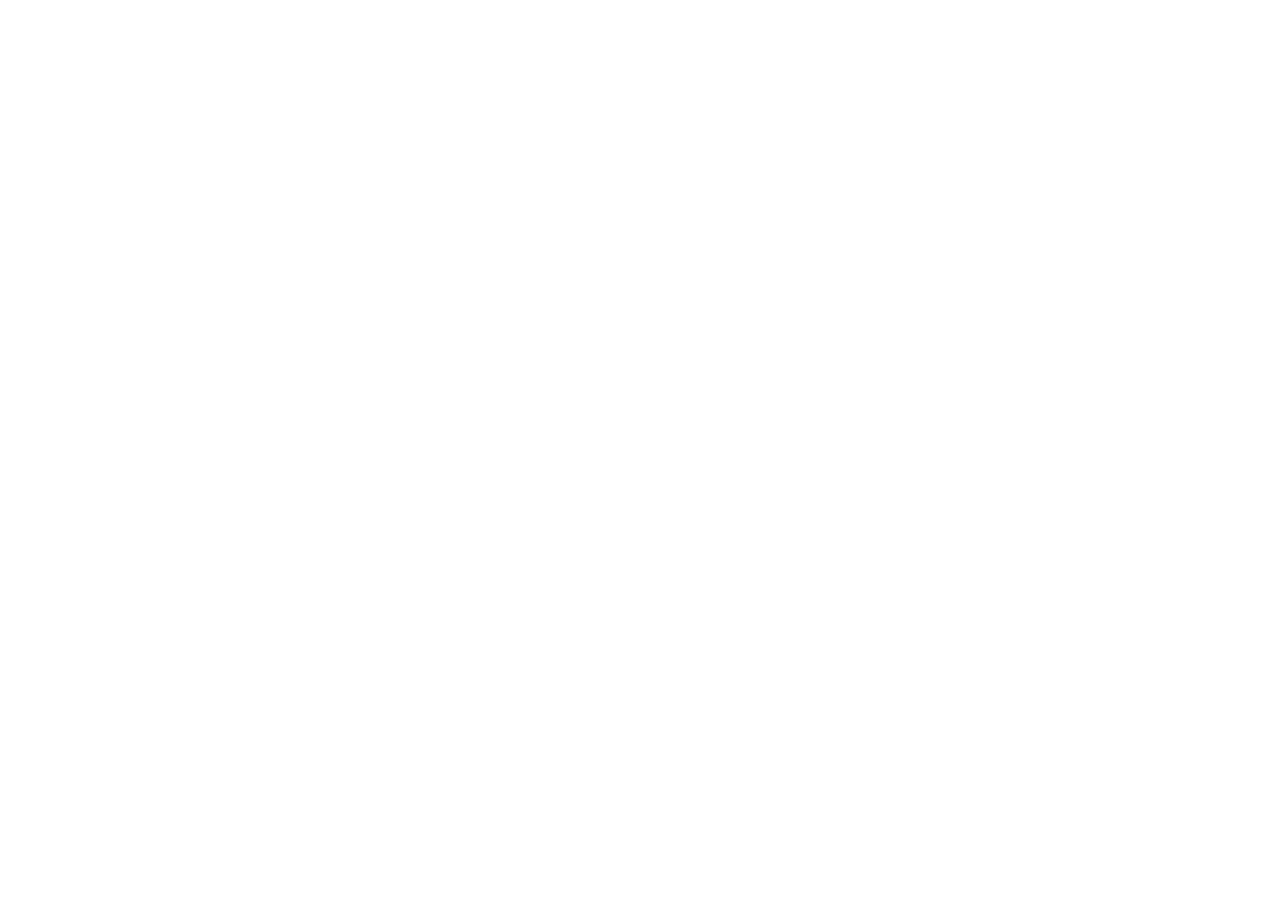
==== index.html @ 867a84c3 "Add files via upload" ====
<!DOCTYPE html>
<html lang="en">
  <head>
    <meta charset="UTF-8">
    <title>Fork Me! FCC: Test Suite Template</title>
    <link rel="stylesheet" href="css/style.css">
  </head>

  <body>
    <script src="https://cdn.freecodecamp.org/testable-projects-fcc/v1/bundle.js"></script>

    <!--

    Hello Camper!

    For now, the test suite only works in Chrome!
    Please read the README below in the JS Editor before beginning.
    Feel free to delete this message once you have read it.
    Good luck and Happy Coding!

    - The freeCodeCamp Team

    -->
    <script  src="js/index.js"></script>
  </body>
</html>
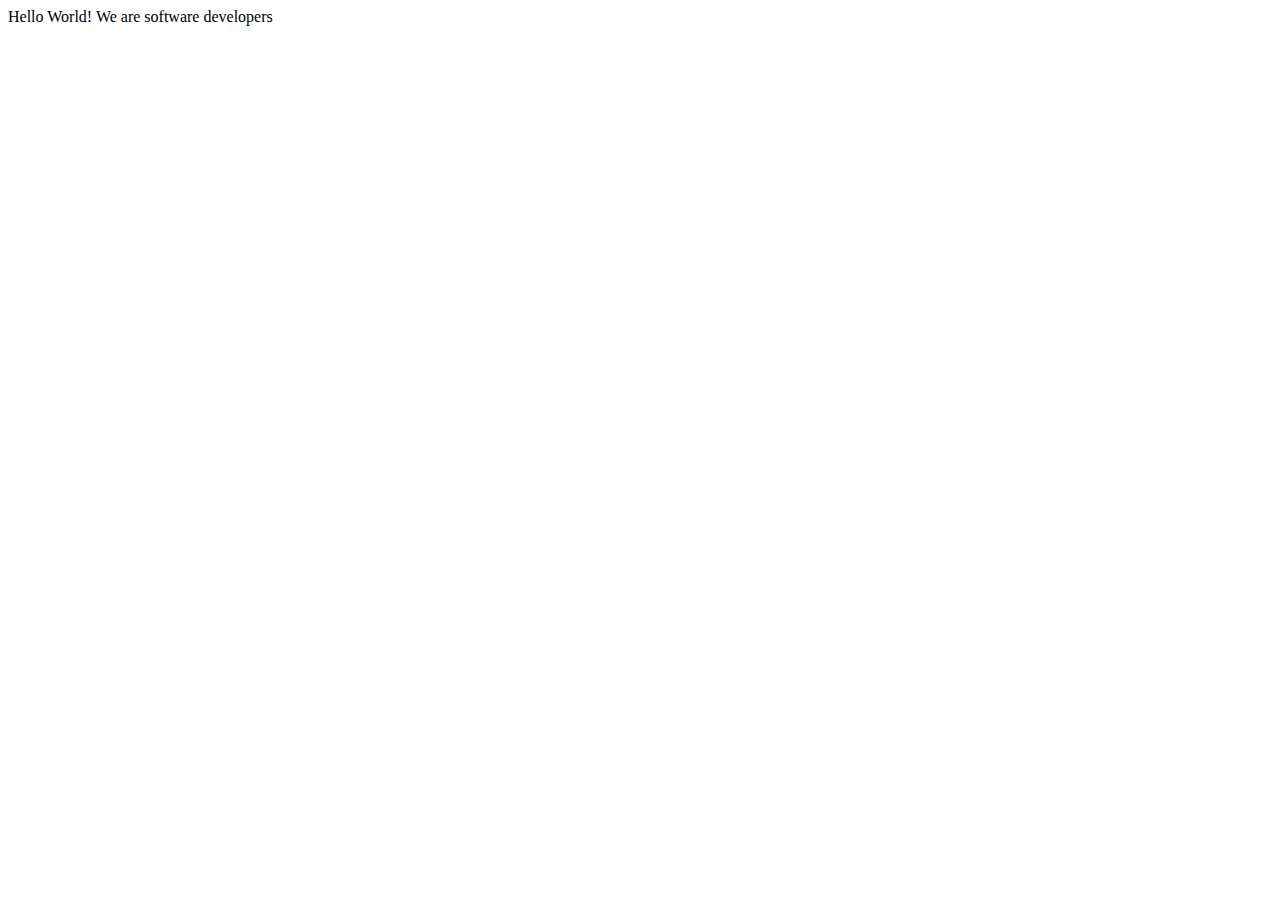
==== commit 783f21e8: "changed text" ====
--- a/index.html
+++ b/index.html
@@ -8,9 +8,10 @@
 
   <body>
     <script src="https://cdn.freecodecamp.org/testable-projects-fcc/v1/bundle.js"></script>
-
+    
     <!--
 
+    Hello World! We are software developers
     Hello Camper!
 
     For now, the test suite only works in Chrome!
@@ -22,5 +23,6 @@
 
     -->
     <script  src="js/index.js"></script>
+   Hello World! We are software developers 
   </body>
 </html>
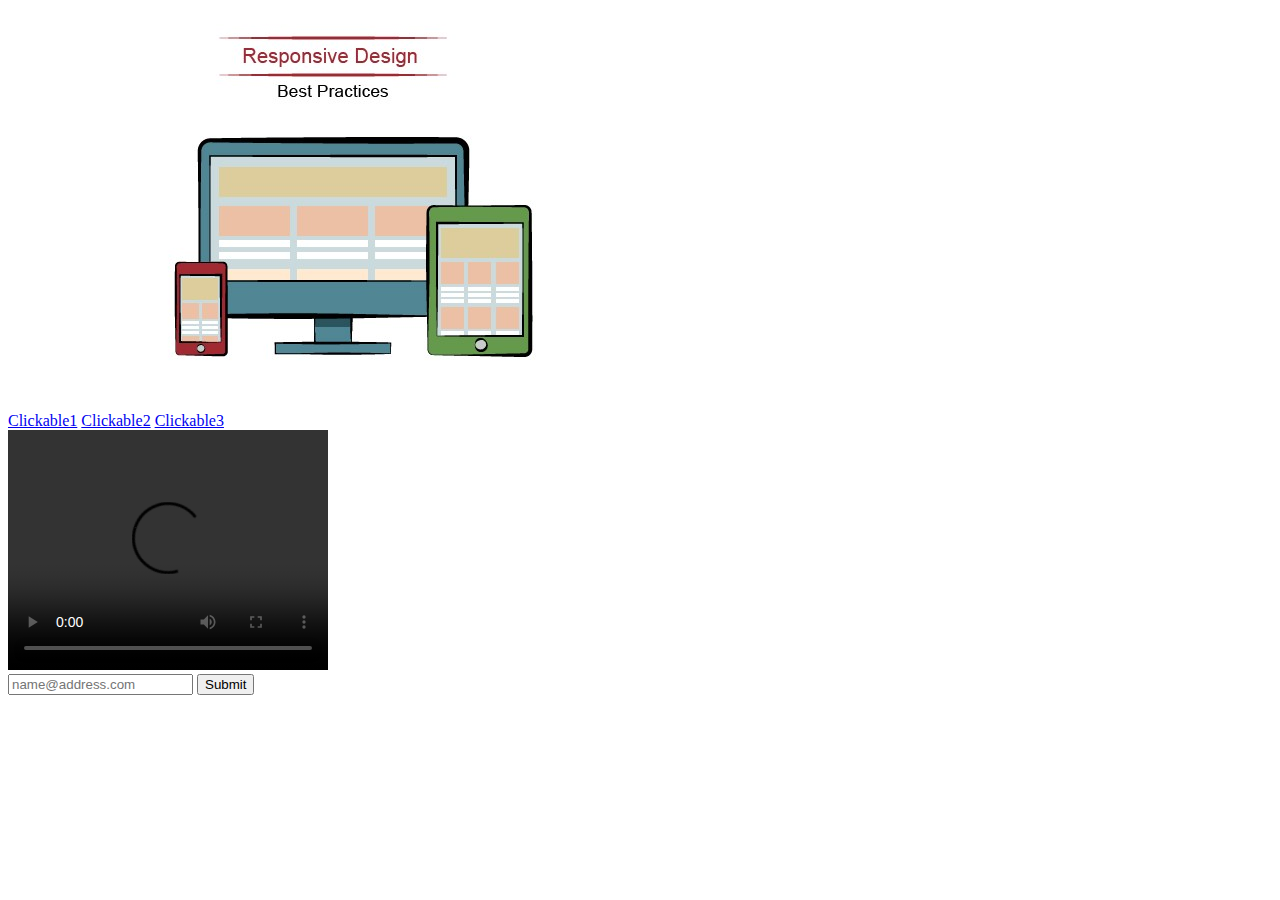
==== commit 052009bf: "first steps" ====
--- a/index.html
+++ b/index.html
@@ -11,7 +11,6 @@
     
     <!--
 
-    Hello World! We are software developers
     Hello Camper!
 
     For now, the test suite only works in Chrome!
@@ -23,6 +22,22 @@
 
     -->
     <script  src="js/index.js"></script>
-   Hello World! We are software developers 
+    <header id="header">
+      <img src="img/1.jpeg" alt="" id="header-img">
+      <nav id="nav-bar">
+        <a href="sec1.html" class="nav-link">Clickable1</a>
+        <a href="sec2.html" class="nav-link">Clickable2</a>
+        <a href="sec3.html" class="nav-link">Clickable3</a>
+      </nav>
+      <video width="320" height="240" controls id="video">
+        <source src="" type="video/mp4">
+      </video>
+      
+      <form action="https://www.freecodecamp.org/email-submit" id="form">
+        <input type="email" name="email" id="email" placeholder="name@address.com">
+        <input type="submit" value="Submit">  
+      </form>
+
+    </header>
   </body>
 </html>
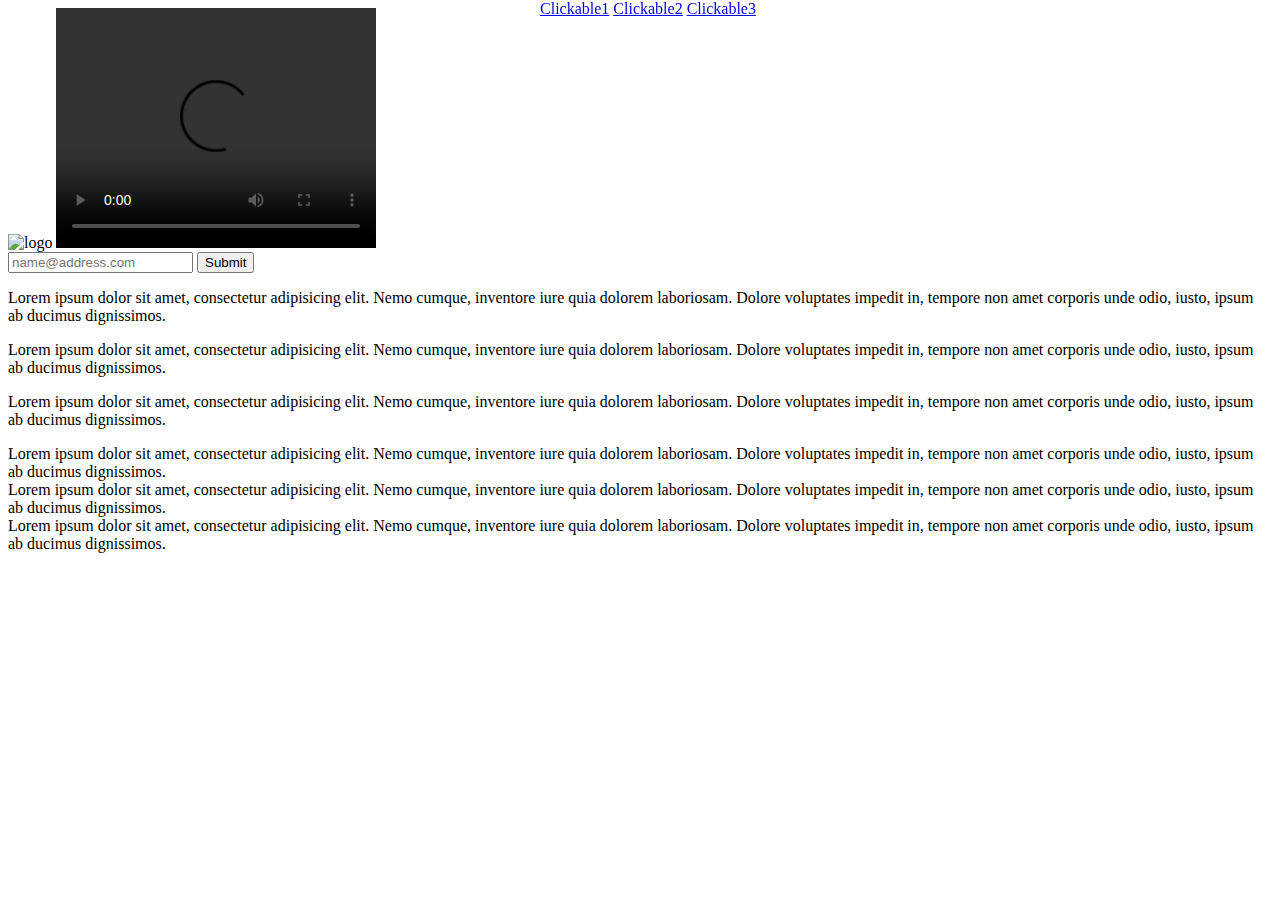
==== commit 27046733: "second commit" ====
--- a/index.html
+++ b/index.html
@@ -3,7 +3,7 @@
   <head>
     <meta charset="UTF-8">
     <title>Fork Me! FCC: Test Suite Template</title>
-    <link rel="stylesheet" href="css/style.css">
+    <link rel="stylesheet" href="css/styles.css">
   </head>
 
   <body>
@@ -23,11 +23,11 @@
     -->
     <script  src="js/index.js"></script>
     <header id="header">
-      <img src="img/1.jpeg" alt="" id="header-img">
+      <img src="https://emmanuelgutierrez.com/wp-content/uploads/2018/06/logo-responsive-emmanuel-escritorio.jpg" alt="logo" id="header-img">
       <nav id="nav-bar">
-        <a href="sec1.html" class="nav-link">Clickable1</a>
-        <a href="sec2.html" class="nav-link">Clickable2</a>
-        <a href="sec3.html" class="nav-link">Clickable3</a>
+        <a href="#section1" class="nav-link">Clickable1</a>
+        <a href="#section2" class="nav-link">Clickable2</a>
+        <a href="#section3" class="nav-link">Clickable3</a>
       </nav>
       <video width="320" height="240" controls id="video">
         <source src="" type="video/mp4">
@@ -35,8 +35,25 @@
       
       <form action="https://www.freecodecamp.org/email-submit" id="form">
         <input type="email" name="email" id="email" placeholder="name@address.com">
-        <input type="submit" value="Submit">  
+        <input type="submit" value="Submit" id="submit">  
       </form>
+
+      <section id="section1"><p>Lorem ipsum dolor sit amet, consectetur adipisicing elit. Nemo cumque, inventore iure quia dolorem laboriosam. Dolore voluptates impedit in, tempore non amet corporis unde odio, iusto, ipsum ab ducimus dignissimos.</p></section>
+
+      <section id="section2"><p>Lorem ipsum dolor sit amet, consectetur adipisicing elit. Nemo cumque, inventore iure quia dolorem laboriosam. Dolore voluptates impedit in, tempore non amet corporis unde odio, iusto, ipsum ab ducimus dignissimos.</p></section>
+
+      <section id="section3"><p>Lorem ipsum dolor sit amet, consectetur adipisicing elit. Nemo cumque, inventore iure quia dolorem laboriosam. Dolore voluptates impedit in, tempore non amet corporis unde odio, iusto, ipsum ab ducimus dignissimos.</p></section>
+      
+      <div class="flex-container">
+        <div>Lorem ipsum dolor sit amet, consectetur adipisicing elit. Nemo cumque, inventore iure quia dolorem laboriosam. Dolore voluptates impedit in, tempore non amet corporis unde odio, iusto, ipsum ab ducimus dignissimos.</div>
+
+        <div>Lorem ipsum dolor sit amet, consectetur adipisicing elit. Nemo cumque, inventore iure quia dolorem laboriosam. Dolore voluptates impedit in, tempore non amet corporis unde odio, iusto, ipsum ab ducimus dignissimos.</div>
+
+        <div>Lorem ipsum dolor sit amet, consectetur adipisicing elit. Nemo cumque, inventore iure quia dolorem laboriosam. Dolore voluptates impedit in, tempore non amet corporis unde odio, iusto, ipsum ab ducimus dignissimos.</div>
+      </div>
+      
+
+
 
     </header>
   </body>
--- a/css/styles.css
+++ b/css/styles.css
@@ -0,0 +1,18 @@
+@media only screen and (max-width: 600px) {
+  #header-img{
+  	width: 50%;
+  	height: 50%
+  }
+}
+
+#nav-bar{
+	text-align:center;
+  	width:100%;
+	position:fixed; 
+	top: 0;
+}
+
+.flex-container {
+  display: flex;
+  flex-direction: column;
+}
